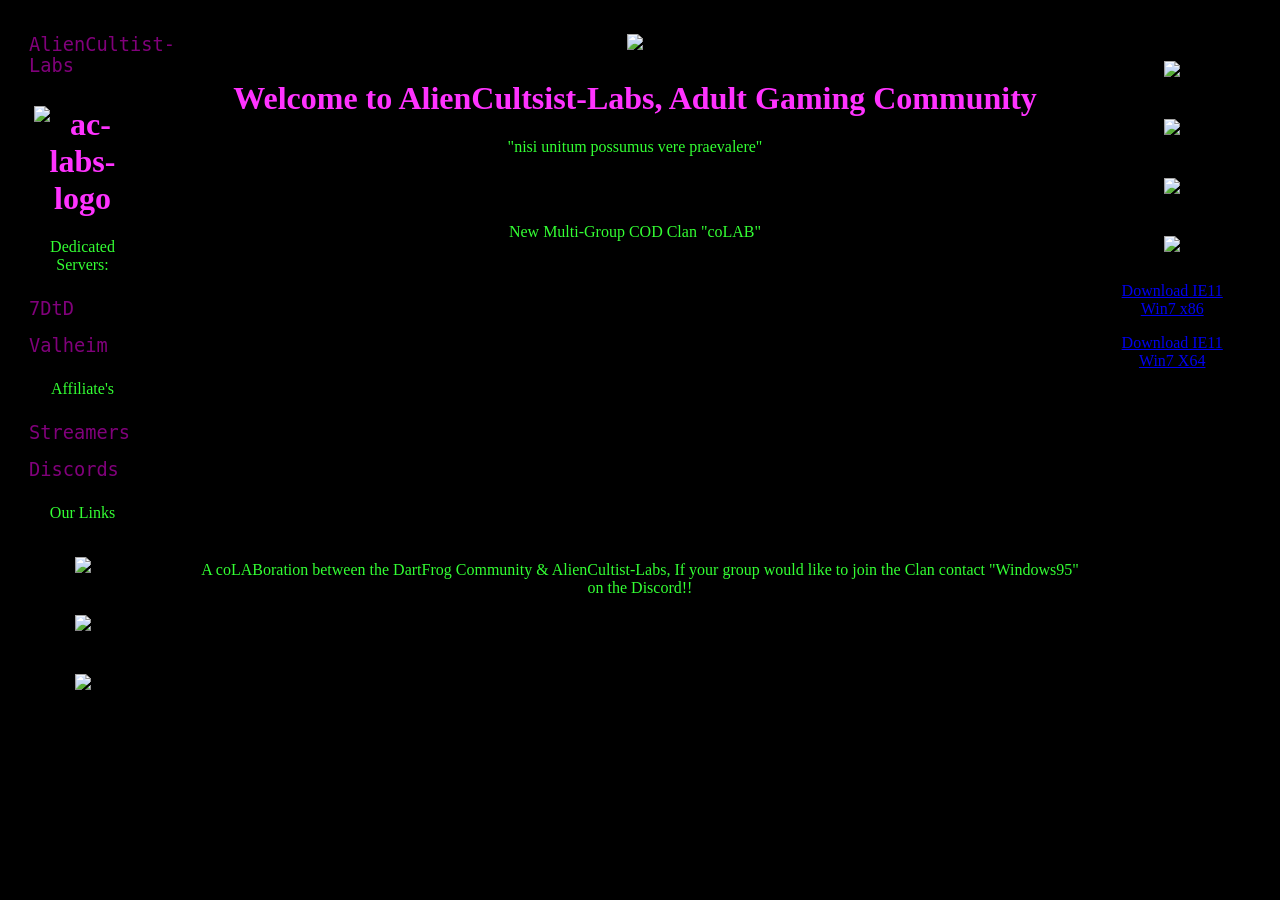
==== index.html @ 79109d13 "Sync Extended Time away from project. unsure of all changes, YOLO" ====
<!DOCTYPE html>
<html>
<head>
    <meta charset="UTF-8">
    <meta name="viewport" content="width=device-width, initial-scale=1.0">
    <title>AlienCultsist-Labs</title>
    <link rel="stylesheet" href="style-main.css">
</head>
<body>
<div id="nav">
  <ul>
    <li><a href="index.html">AlienCultist-Labs</a></li>
    <h1><img src="resources/images/icon4.png" width="100%" alt="ac-labs-logo"></h1>

    <p>Dedicated Servers:</p>
     <li><a href="/7DTD/7DTD.html">7DtD</a></li>
     <li><a href="/VALHEIM/Valheim.html">Valheim</a></li>

    <p>Affiliate's</p>
     <li><a href="index.html">Streamers</a></li>
     <li><a href="about.html">Discords</a></li>

    <p>Our Links</p>
     <h1><a href="https://discord.gg/2RrB2chXAV"><img src="resources/images/gif/discord.gif" width="100%"></a></h1>
     <h1><a href="https://www.ebay.com/usr/aliencultist-labs"><img src="resources/images/gif/ebay1.gif" width="100%"></a></h1>
     <h1><a href="https://steamcommunity.com/groups/AlienCultist-Labs"><img src="resources/images/gif/steam.gif" width="100%"></a></h1>
  


    </ul>
</div>

<div id="ads">
  <h1><img src="resources/images/gif/may-be.gif" width="100%"></h1>
  <h1><img src="resources/images/ps2ad.jpg" width="100%"></h1>
  <h1><img src="resources/images/gif/winner.gif" width="100%"></h1>
  <h1><img src="resources/images/gif/ie-download.gif" width="100%"></h1>
  <p><a href="resources/Downloads/EIE11_EN-US_MCM_WIN7.EXE">Download IE11 Win7 x86</a></p>
  <p><a href="resources/Downloads/EIE11_EN-US_MCM_WIN764.EXE">Download IE11 Win7 X64</a></p>
</div>

<h1><img src="resources/images/gif/galaxyquest-vhs.gif" width="60%"></h1>

<h1>Welcome to AlienCultsist-Labs, Adult Gaming Community</h1>
<p>"nisi unitum possumus vere praevalere"</p>
<h2>New's</h2>
<p>New Multi-Group COD Clan "coLAB"</p>
<p><iframe width="100%" src="https://www.youtube.com/embed/sNi8_ZXao6A?si=ReSO7xEaLqge2ze1" title="YouTube video player" frameborder="0" allow="accelerometer; autoplay=; clipboard-write; encrypted-media; gyroscope; picture-in-picture; web-share" referrerpolicy="strict-origin-when-cross-origin" allowfullscreen></iframe></p>
<p>A coLABoration between the DartFrog Community & AlienCultist-Labs, If your group would like to join the Clan contact "Windows95" on the Discord!!</p>                       
</div>
</body>
</html>
---- style-main.css ----
body {
    background-color: rgb(0, 0, 0);
}

h1 {
    color: #ff33ff; 
    text-align: center;
    text-wrap-mode: wrap;
    padding: 0%;
    margin-left: auto;
    margin-right: auto;
    width:70% ;
}

h3 {
    color: black;
    text-align: center;
}

p {
    color: #33ff33; 
    margin-left: auto;
    margin-right: auto;
    text-align:center;
    text-wrap-mode:wrap ;
    background-color: #000000;
    padding: 0px;
    width:70%;
}

header {
    width: 150px;
    height: 100%;
    background-color: #000000;
}

  #nav{
    background-color:#000000;
    height:90%;
    width:11%;
    float:left;
    padding:5px;
   }

#colab{
    background-color:#000000;
    height:90%;
    width:25%;
    align-content: end;
    padding:5px;
   }

   #ads{
    background-color:#000000;
    height:90%;
    width:15%;
    float:right;
    padding:5px;
   }


   ul {
    list-style-type: none;
    margin: 0;
    padding: 0;
    width: 100%;
    background-color: #000000;
}

li a {
    font-family:monospace ;
    font-size: 14pt;
    font-style:none;
      display: block;
      color: #81007b;
      padding: 8px 0 8px 16px;
      text-decoration: none;
  }

  li a:visited {
    background-color: #4CAF50;
    color: #FFFFFF;
}

li a:hover {
    background-color: #3e0041;
    color: #ffffff;
}
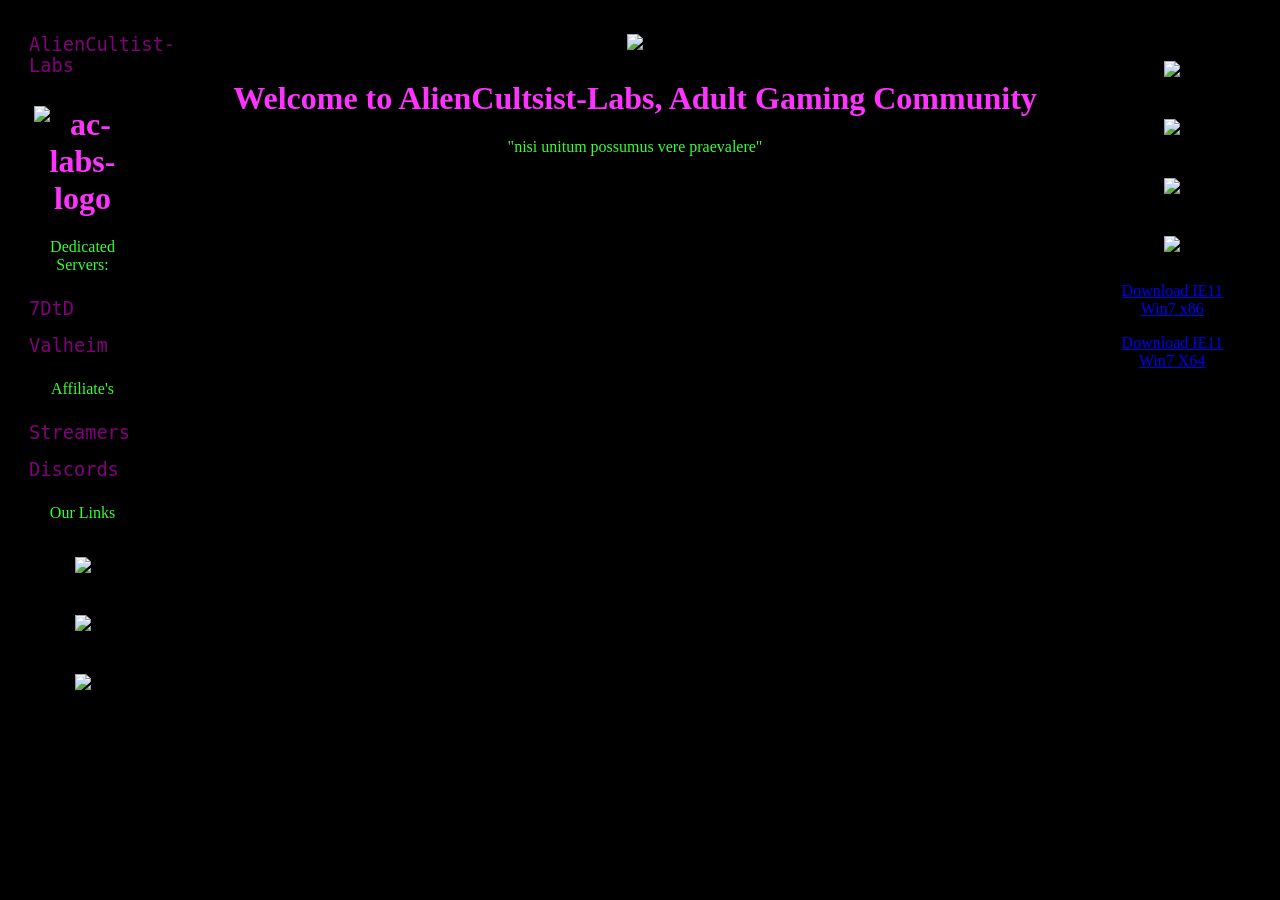
==== commit 178c67b4: "Update index.html remove broken yt video" ====
--- a/index.html
+++ b/index.html
@@ -43,10 +43,7 @@
 
 <h1>Welcome to AlienCultsist-Labs, Adult Gaming Community</h1>
 <p>"nisi unitum possumus vere praevalere"</p>
-<h2>New's</h2>
-<p>New Multi-Group COD Clan "coLAB"</p>
-<p><iframe width="100%" src="https://www.youtube.com/embed/sNi8_ZXao6A?si=ReSO7xEaLqge2ze1" title="YouTube video player" frameborder="0" allow="accelerometer; autoplay=; clipboard-write; encrypted-media; gyroscope; picture-in-picture; web-share" referrerpolicy="strict-origin-when-cross-origin" allowfullscreen></iframe></p>
-<p>A coLABoration between the DartFrog Community & AlienCultist-Labs, If your group would like to join the Clan contact "Windows95" on the Discord!!</p>                       
+<h2>New's</h2>         
 </div>
 </body>
 </html>
